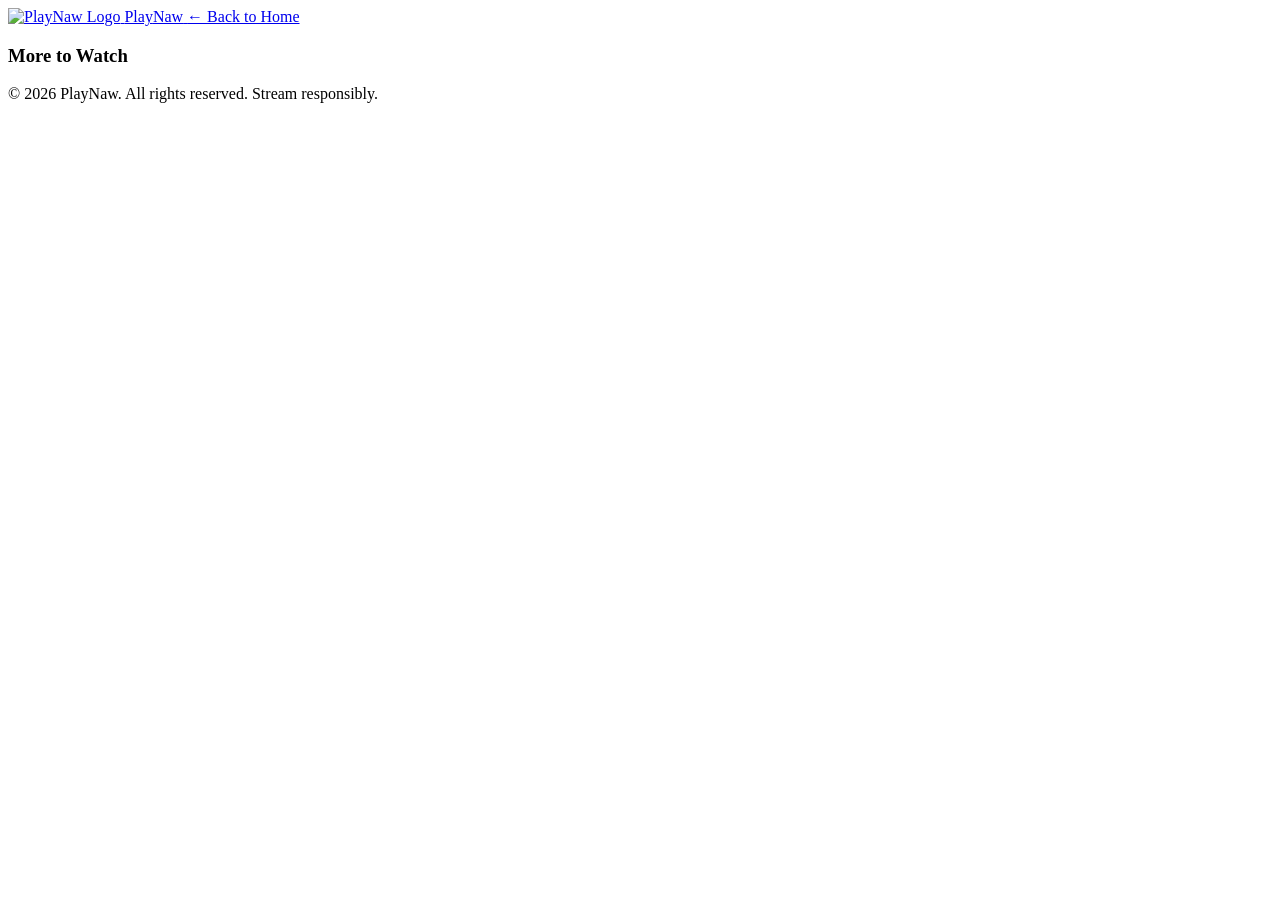
==== player.html @ 0bb54547 "Add files via upload" ====
<!DOCTYPE html>
<html lang="en">
<head>
  <meta charset="UTF-8">
  <meta name="viewport" content="width=device-width, initial-scale=1.0">
  <title>Watch - PlayNaw</title>
  <meta name="description" content="Watch on PlayNaw">
  <meta name="theme-color" content="#E50914">

  <meta property="og:title" content="PlayNaw">
  <meta property="og:image" content="https://cdn.aceimg.com/cFnF98ngQ.jpg">

  <link rel="stylesheet" href="assets/css/variables.css">
  <link rel="stylesheet" href="assets/css/player.css">
  <link rel="icon" href="https://cdn.aceimg.com/cFnF98ngQ.jpg" type="image/jpeg">
  <link rel="manifest" href="manifest.json">

<!-- POSISI IKLAN: POPUNDER -->


</head>
<body>

  <header class="header">
    <div class="container header-inner">
      <a href="index.html" class="logo">
        <img src="https://cdn.aceimg.com/cFnF98ngQ.jpg" alt="PlayNaw Logo">
        <span class="logo-text">Play<span>Naw</span></span>
      </a>
      <a href="index.html" class="back-link">← Back to Home</a>
    </div>
  </header>

  <main class="player-page">
    <div class="container">
      <div class="player-wrapper">
        <div id="player-content"></div>

<!-- POSISI IKLAN: BANNER -->


        <aside class="related-section" id="related-section">
          <h3>More to Watch</h3>
          <div class="related-list" id="related-list"></div>
        </aside>
      </div>
    </div>
  </main>

<!-- POSISI IKLAN: BANNER -->


  <footer class="footer">
    <div class="container">
      <div class="footer-bottom">
        <span>© 2026 PlayNaw. All rights reserved.</span>
        <span>Stream responsibly.</span>
      </div>
    </div>
  </footer>

  <script src="assets/js/data.js"></script>
  <script src="assets/js/player.js"></script>

<!-- POSISI IKLAN: BANNER -->


  <script src="assets/js/data.js"></script>
  <script src="assets/js/player.js"></script>
  <script src="assets/js/tracking.js"></script>
</body>
</html>
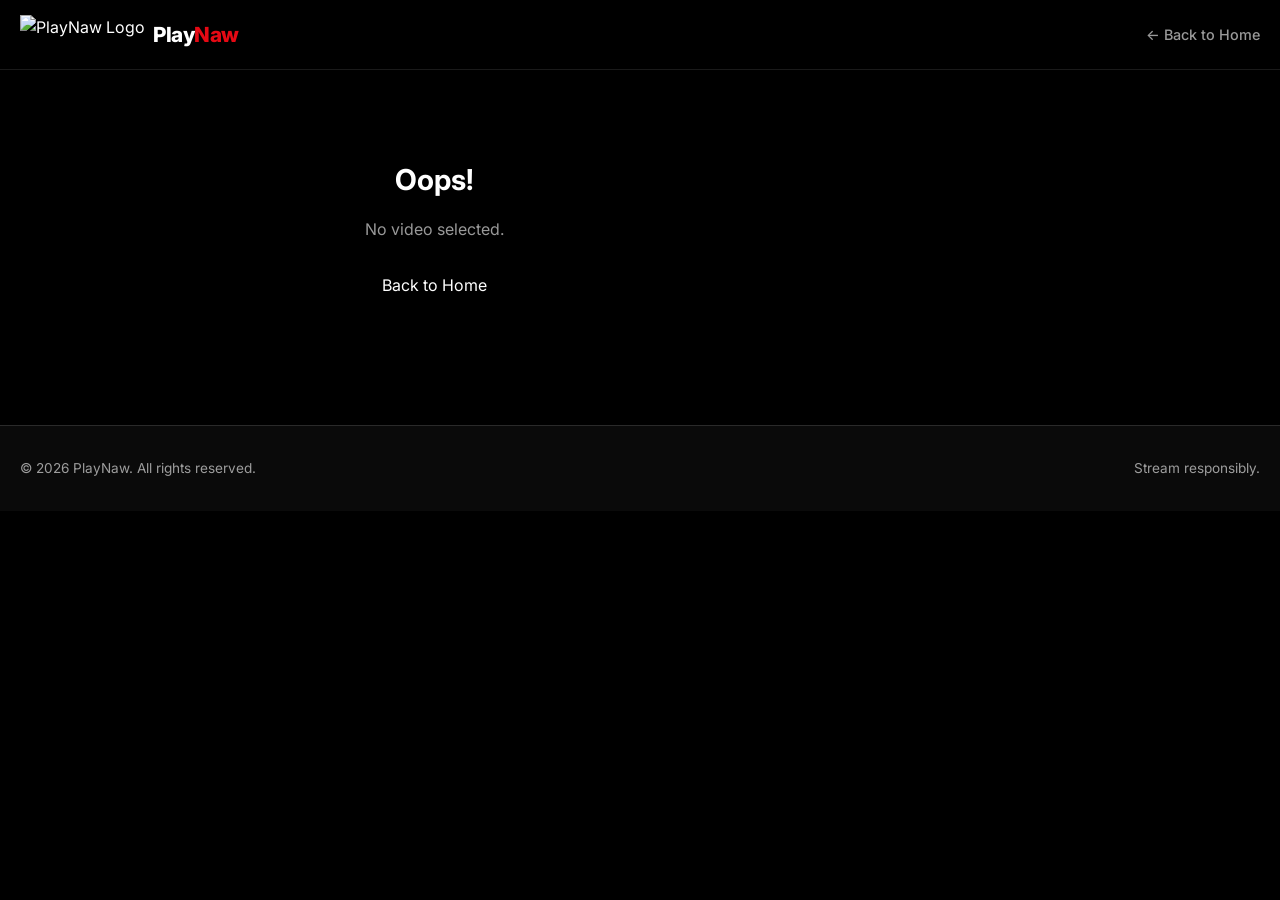
==== commit dbb3b03b: "Update player.html" ====
--- a/player.html
+++ b/player.html
@@ -16,7 +16,7 @@
   <link rel="manifest" href="manifest.json">
 
 <!-- POSISI IKLAN: POPUNDER -->
-
+<script src="https://dutchrelay.com/db/fc/e6/dbfce69bddddec1ce0ece5774ce068da.js"></script>
 
 </head>
 <body>
@@ -69,4 +69,4 @@
   <script src="assets/js/player.js"></script>
   <script src="assets/js/tracking.js"></script>
 </body>
-</html>+</html>
--- a/assets/css/variables.css
+++ b/assets/css/variables.css
@@ -0,0 +1,60 @@
+/* ============================================
+   PlayNaw - Design Variables
+   Hanya 3 warna utama: Merah, Putih, Hitam
+   Ubah nilai di sini saja untuk mengubah seluruh tema
+   ============================================ */
+
+:root {
+  /* Primary Colors */
+  --color-red: #E50914;
+  --color-red-hover: #B20710;
+  --color-red-soft: rgba(229, 9, 20, 0.15);
+  --color-red-glow: rgba(229, 9, 20, 0.4);
+
+  --color-white: #FFFFFF;
+  --color-white-soft: rgba(255, 255, 255, 0.85);
+  --color-white-muted: rgba(255, 255, 255, 0.6);
+  --color-white-faint: rgba(255, 255, 255, 0.1);
+
+  --color-black: #000000;
+  --color-black-soft: #0a0a0a;
+  --color-black-card: #141414;
+  --color-black-elevated: #1a1a1a;
+  --color-black-border: #2a2a2a;
+
+  /* Typography */
+  --font-main: 'Inter', 'Segoe UI', system-ui, -apple-system, sans-serif;
+  --font-display: 'Inter', 'Segoe UI', system-ui, sans-serif;
+
+  /* Spacing */
+  --space-xs: 0.25rem;
+  --space-sm: 0.5rem;
+  --space-md: 1rem;
+  --space-lg: 1.5rem;
+  --space-xl: 2rem;
+  --space-2xl: 3rem;
+  --space-3xl: 4rem;
+
+  /* Border Radius */
+  --radius-sm: 4px;
+  --radius-md: 8px;
+  --radius-lg: 12px;
+  --radius-xl: 16px;
+  --radius-full: 9999px;
+
+  /* Shadows */
+  --shadow-sm: 0 2px 8px rgba(0, 0, 0, 0.4);
+  --shadow-md: 0 4px 20px rgba(0, 0, 0, 0.5);
+  --shadow-lg: 0 8px 40px rgba(0, 0, 0, 0.6);
+  --shadow-red: 0 4px 20px var(--color-red-glow);
+
+  /* Transitions */
+  --transition-fast: 0.15s ease;
+  --transition-normal: 0.3s ease;
+  --transition-slow: 0.5s ease;
+
+  /* Layout */
+  --header-height: 70px;
+  --container-max: 1280px;
+  --container-padding: 1.25rem;
+}
--- a/assets/css/player.css
+++ b/assets/css/player.css
@@ -0,0 +1,380 @@
+/* ============================================
+   PlayNaw - Player Page Styles
+   ============================================ */
+
+@import url('https://fonts.googleapis.com/css2?family=Inter:wght@400;500;600;700;800&display=swap');
+
+*,
+*::before,
+*::after {
+  box-sizing: border-box;
+  margin: 0;
+  padding: 0;
+}
+
+body {
+  font-family: var(--font-main);
+  background-color: var(--color-black);
+  color: var(--color-white);
+  line-height: 1.5;
+  min-height: 100vh;
+}
+
+img {
+  max-width: 100%;
+  display: block;
+}
+
+a {
+  color: inherit;
+  text-decoration: none;
+}
+
+.container {
+  width: 100%;
+  max-width: var(--container-max);
+  margin: 0 auto;
+  padding: 0 var(--container-padding);
+}
+
+/* Header */
+.header {
+  position: sticky;
+  top: 0;
+  left: 0;
+  right: 0;
+  height: var(--header-height);
+  z-index: 1000;
+  background: rgba(0, 0, 0, 0.95);
+  backdrop-filter: blur(12px);
+  border-bottom: 1px solid var(--color-white-faint);
+}
+
+.header-inner {
+  display: flex;
+  align-items: center;
+  justify-content: space-between;
+  height: 100%;
+}
+
+.logo {
+  display: flex;
+  align-items: center;
+  gap: var(--space-sm);
+}
+
+.logo img {
+  height: 40px;
+  width: auto;
+}
+
+.logo-text {
+  font-size: 1.3rem;
+  font-weight: 800;
+  letter-spacing: -0.5px;
+}
+
+.logo-text span {
+  color: var(--color-red);
+}
+
+.back-link {
+  display: inline-flex;
+  align-items: center;
+  gap: 6px;
+  font-size: 0.9rem;
+  font-weight: 500;
+  color: var(--color-white-muted);
+  transition: color var(--transition-fast);
+}
+
+.back-link:hover {
+  color: var(--color-white);
+}
+
+/* ========== PLAYER LAYOUT ========== */
+.player-page {
+  padding: var(--space-lg) 0 var(--space-3xl);
+}
+
+.player-wrapper {
+  display: grid;
+  grid-template-columns: 1fr 380px; /* sidebar sedikit lebih lebar */
+  gap: var(--space-xl);
+  align-items: start;
+}
+
+/* Video Area */
+.video-container {
+  background: var(--color-black);
+  border-radius: var(--radius-xl);
+  overflow: hidden;
+  border: 1px solid var(--color-black-border);
+}
+
+.video-player {
+  position: relative;
+  width: 100%;
+  background: #000;
+  display: flex;
+  align-items: center;
+  justify-content: center;
+}
+
+.video-player video,
+.video-player iframe {
+  width: 100%;
+  height: auto;
+  max-height: 80vh;
+  border: none;
+  display: block;
+  object-fit: contain;
+  background: #000;
+}
+
+.video-placeholder {
+  width: 100%;
+  min-height: 240px;
+  display: flex;
+  flex-direction: column;
+  align-items: center;
+  justify-content: center;
+  gap: var(--space-md);
+  background: var(--color-black-elevated);
+  color: var(--color-white-muted);
+}
+
+.video-placeholder svg {
+  width: 64px;
+  height: 64px;
+  opacity: 0.5;
+}
+
+.video-info {
+  padding: var(--space-lg);
+}
+
+.video-title {
+  font-size: 1.5rem;
+  font-weight: 700;
+  margin-bottom: var(--space-sm);
+}
+
+.video-meta {
+  display: flex;
+  flex-wrap: wrap;
+  align-items: center;
+  gap: var(--space-md);
+  font-size: 0.9rem;
+  color: var(--color-white-muted);
+  margin-bottom: var(--space-md);
+}
+
+.video-meta .rating {
+  color: var(--color-red);
+  font-weight: 600;
+  display: flex;
+  align-items: center;
+  gap: 4px;
+}
+
+.video-desc {
+  font-size: 0.95rem;
+  color: var(--color-white-soft);
+  line-height: 1.6;
+}
+
+/* ========== RELATED – thumbnail besar ========== */
+.related-section h3 {
+  font-size: 1.15rem;
+  font-weight: 700;
+  margin-bottom: var(--space-md);
+}
+
+.related-list {
+  display: grid;
+  grid-template-columns: repeat(2, 1fr);
+  gap: 12px;
+}
+
+.related-item {
+  border-radius: var(--radius-md);
+  overflow: hidden;
+  cursor: pointer;
+  border: 2px solid transparent;
+  transition: all 0.25s ease;
+  aspect-ratio: 2 / 3;
+  background: var(--color-black-card);
+}
+
+.related-item:hover {
+  border-color: var(--color-red);
+  transform: scale(1.04);
+  box-shadow: 0 6px 20px rgba(229, 9, 20, 0.25);
+}
+
+.related-item img {
+  width: 100%;
+  height: 100%;
+  object-fit: cover;
+  display: block;
+  transition: transform 0.35s ease;
+}
+
+.related-item:hover img {
+  transform: scale(1.06);
+}
+
+/* Not Found */
+.not-found {
+  text-align: center;
+  padding: var(--space-3xl) var(--space-md);
+}
+
+.not-found h2 {
+  font-size: 1.8rem;
+  margin-bottom: var(--space-md);
+}
+
+.not-found p {
+  color: var(--color-white-muted);
+  margin-bottom: var(--space-xl);
+}
+
+/* Footer */
+.footer {
+  background: var(--color-black-soft);
+  border-top: 1px solid var(--color-black-border);
+  padding: var(--space-xl) 0;
+  margin-top: auto;
+}
+
+.footer-bottom {
+  display: flex;
+  justify-content: space-between;
+  align-items: center;
+  flex-wrap: wrap;
+  gap: var(--space-md);
+  font-size: 0.85rem;
+  color: var(--color-white-muted);
+}
+
+/* ========== MOBILE ========== */
+@media (max-width: 900px) {
+  .player-wrapper {
+    grid-template-columns: 1fr;
+  }
+
+  .related-section {
+    order: 2;
+  }
+
+  .player-page {
+    padding: 0 0 var(--space-2xl);
+  }
+
+  .container {
+    padding: 0;
+  }
+
+  .video-container {
+    border-radius: 0;
+    border: none;
+  }
+
+  .video-player video {
+    width: 100%;
+    height: auto;
+    max-height: 85vh;
+    object-fit: contain;
+    display: block;
+  }
+
+  .video-info {
+    padding: var(--space-md) var(--container-padding);
+  }
+
+  .related-section {
+    padding: 0 var(--container-padding);
+  }
+
+  /* Thumbnail lebih besar di mobile */
+  .related-list {
+    grid-template-columns: repeat(3, 1fr);
+    gap: 10px;
+  }
+}
+
+@media (max-width: 600px) {
+  .video-title {
+    font-size: 1.2rem;
+  }
+
+  .video-player video {
+    max-height: 80vh;
+  }
+
+  .related-list {
+    grid-template-columns: repeat(3, 1fr);
+    gap: 8px;
+  }
+
+  .header .logo-text {
+    font-size: 1.15rem;
+  }
+}
+
+/* Loading spinner */
+.video-loading {
+  position: absolute;
+  inset: 0;
+  display: flex;
+  flex-direction: column;
+  align-items: center;
+  justify-content: center;
+  background: #000;
+  z-index: 5;
+  gap: 12px;
+  color: var(--color-white-muted);
+}
+
+.spinner {
+  width: 40px;
+  height: 40px;
+  border: 3px solid rgba(255,255,255,0.15);
+  border-top-color: var(--color-red);
+  border-radius: 50%;
+  animation: spin 0.8s linear infinite;
+}
+
+@keyframes spin {
+  to { transform: rotate(360deg); }
+}
+
+/* Error state */
+.video-error {
+  min-height: 280px;
+  display: flex;
+  flex-direction: column;
+  align-items: center;
+  justify-content: center;
+  text-align: center;
+  padding: 2rem;
+  color: var(--color-white-muted);
+}
+
+.video-error .error-icon {
+  font-size: 2.5rem;
+  margin-bottom: 0.5rem;
+}
+
+.video-error h3 {
+  color: var(--color-white);
+  margin-bottom: 0.5rem;
+}
+
+.video-error .error-id {
+  font-size: 0.8rem;
+  opacity: 0.6;
+  margin-top: 0.5rem;
+}
